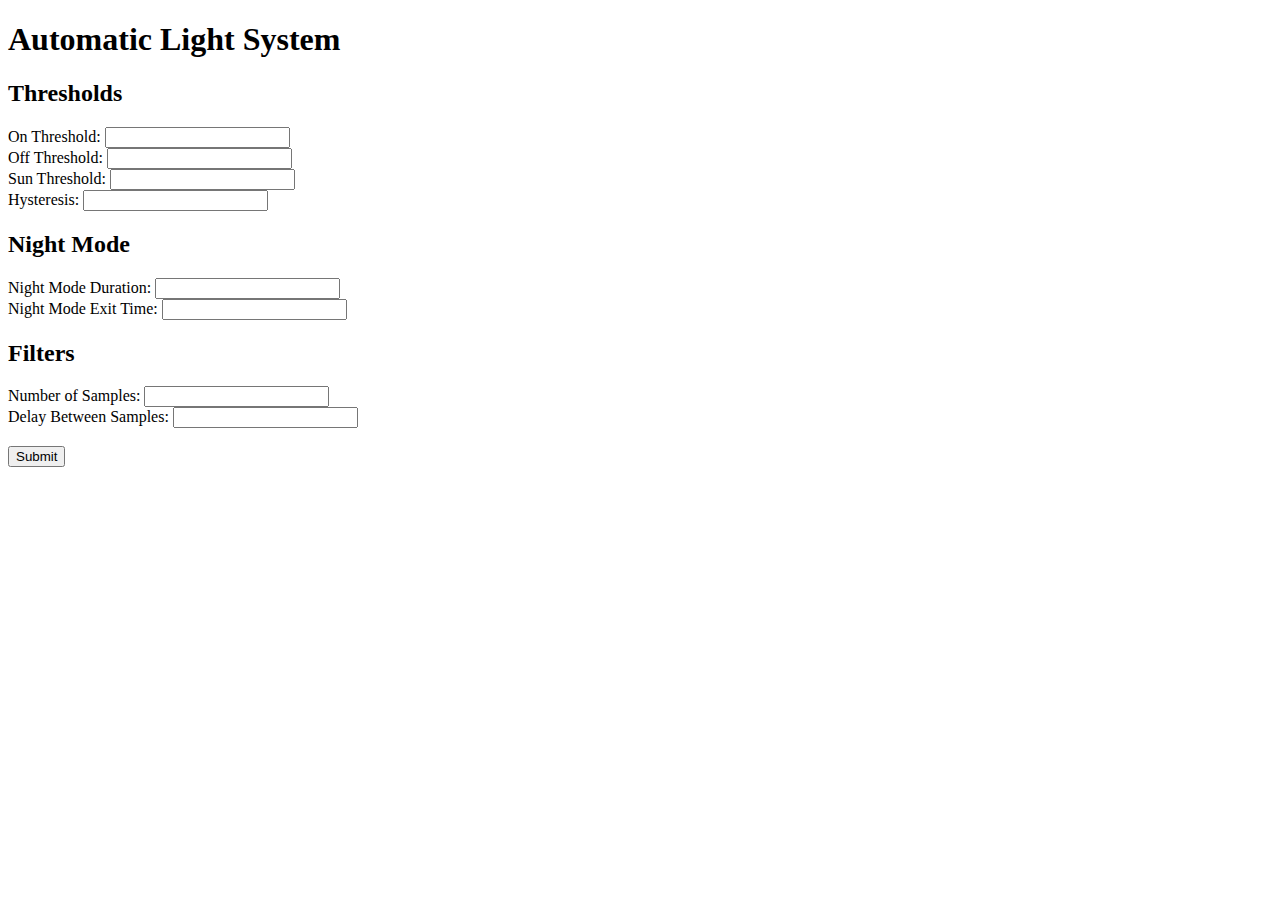
==== esp32/data/index.html @ fe079517 "esp32" ====
<!DOCTYPE html>
<html>
<head>
    <meta charset='utf-8'>
    <meta http-equiv='X-UA-Compatible' content='IE=edge'>
    <title>Automatic Light System v1.0</title>
    <meta name='viewport' content='width=device-width, initial-scale=1'>
</head>
<body>
    <h1>Automatic Light System</h1>
    
    <h2>Thresholds</h2>
    <label for="onThreshold">On Threshold:</label>
    <input type="number" id="onThreshold"><br>

    <label for="offThreshold">Off Threshold:</label>
    <input type="number" id="offThreshold"><br>

    <label for="sunThreshold">Sun Threshold:</label>
    <input type="number" id="sunThreshold"><br>

    <label for="hysteresis">Hysteresis:</label>
    <input type="number" id="hysteresis"><br>

    <h2>Night Mode</h2>
    <label for="nightMode">Night Mode Duration:</label>
    <input type="number" id="nightMode"><br>

    <label for="nightModeExit">Night Mode Exit Time:</label>
    <input type="number" id="nightModeExit"><br>

    <h2>Filters</h2>
    <label for="sampleCount">Number of Samples:</label>
    <input type="number" id="sampleCount"><br>

    <label for="sampleDelay">Delay Between Samples:</label>
    <input type="number" id="sampleDelay"><br>

    <br>
    <input type="submit" value="Submit" onclick="submitForm()">

    <script>
        function loadSettings() {
            fetch("/getSettings")
            .then(response => response.json())
            .then(data => {
                document.getElementById("onThreshold").value = data.onThreshold;
                document.getElementById("offThreshold").value = data.offThreshold;
                document.getElementById("sunThreshold").value = data.sunThreshold;
                document.getElementById("hysteresis").value = data.hysteresis;
                document.getElementById("sampleCount").value = data.sampleCount;
                document.getElementById("sampleDelay").value = data.sampleDelay;
                document.getElementById("nightMode").value = data.nightMode;
                document.getElementById("nightModeExit").value = data.nightModeExit;
            })
            .catch(error => console.error("Error fetching settings:", error));
        }

        function submitForm() {
            const params = new URLSearchParams();
            params.append("onThreshold", document.getElementById("onThreshold").value);
            params.append("offThreshold", document.getElementById("offThreshold").value);
            params.append("sunThreshold", document.getElementById("sunThreshold").value);
            params.append("hysteresis", document.getElementById("hysteresis").value);
            params.append("sampleCount", document.getElementById("sampleCount").value);
            params.append("sampleDelay", document.getElementById("sampleDelay").value);
            params.append("nightMode", document.getElementById("nightMode").value);
            params.append("nightModeExit", document.getElementById("nightModeExit").value);

            fetch("/submit?" + params.toString(), { method: "GET" })
            .then(response => {
                window.location.href = "/";
            });
        }

        // Load settings on page load
        window.onload = loadSettings;
    </script>
</body>
</html>
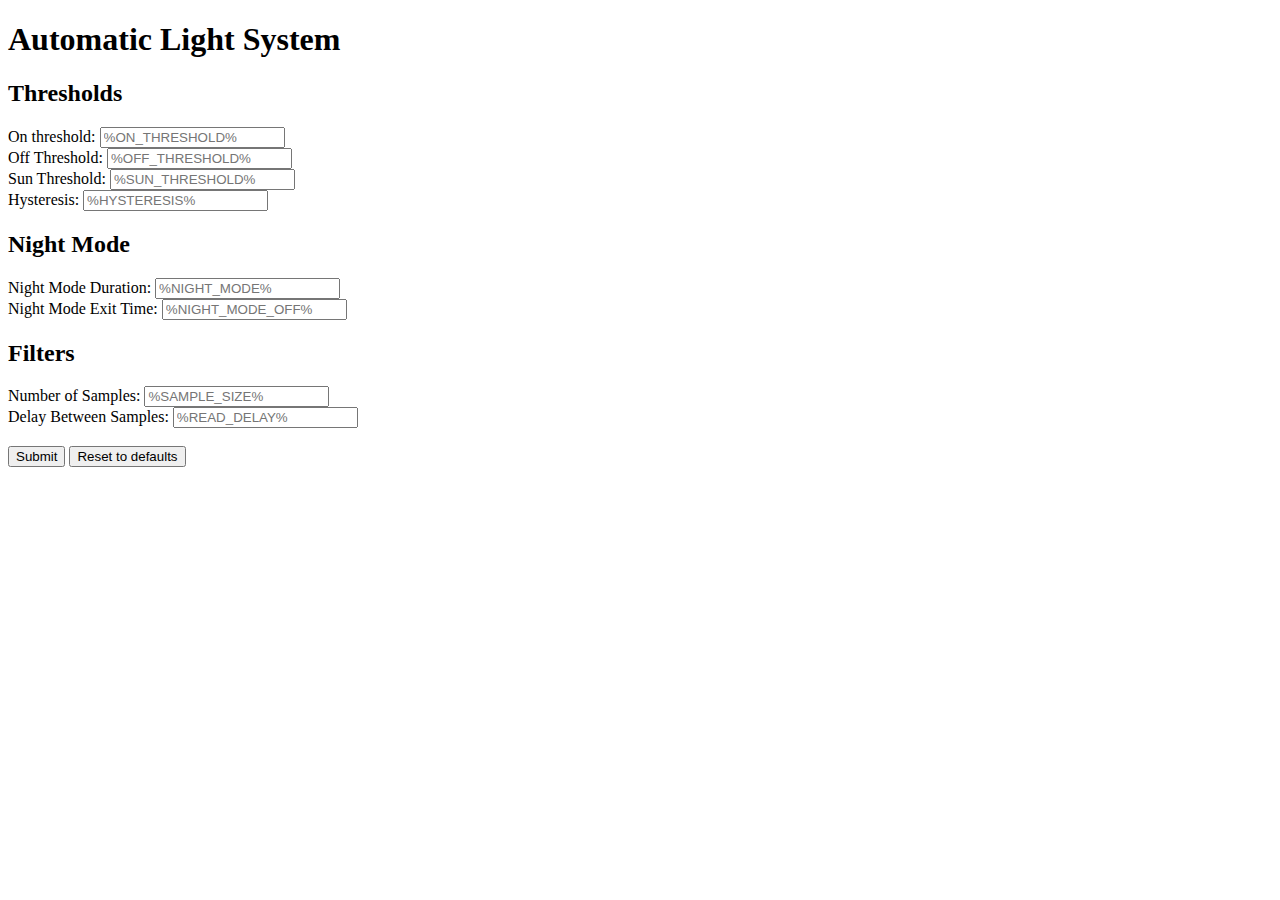
==== commit 2e5c69d8: "working web interface" ====
--- a/esp32/data/index.html
+++ b/esp32/data/index.html
@@ -1,80 +1,46 @@
 <!DOCTYPE html>
-<html>
+<html lang="en">
 <head>
-    <meta charset='utf-8'>
-    <meta http-equiv='X-UA-Compatible' content='IE=edge'>
-    <title>Automatic Light System v1.0</title>
-    <meta name='viewport' content='width=device-width, initial-scale=1'>
+    <meta charset="UTF-8">
+    <meta name="viewport" content="width=device-width, initial-scale=1.0">
+    <title>ALS</title>
 </head>
 <body>
     <h1>Automatic Light System</h1>
     
     <h2>Thresholds</h2>
-    <label for="onThreshold">On Threshold:</label>
-    <input type="number" id="onThreshold"><br>
+    <form action="/get">
+        On threshold: <input placeholder="%ON_THRESHOLD%" type="number" name="on_threshold"><br>
+        Off Threshold: <input placeholder="%OFF_THRESHOLD%" type="number" name="off_threshold"><br>
 
-    <label for="offThreshold">Off Threshold:</label>
-    <input type="number" id="offThreshold"><br>
-
-    <label for="sunThreshold">Sun Threshold:</label>
-    <input type="number" id="sunThreshold"><br>
-
-    <label for="hysteresis">Hysteresis:</label>
-    <input type="number" id="hysteresis"><br>
-
+        Sun Threshold: <input placeholder="%SUN_THRESHOLD%" type="number" name="sun_threshold"><br>
+        Hysteresis: <input placeholder="%HYSTERESIS%" type="number" name="hysteresis"><br>
+        <!-- <input type="submit" value="Submit"> -->
+    <!-- </form> -->
+        
     <h2>Night Mode</h2>
-    <label for="nightMode">Night Mode Duration:</label>
-    <input type="number" id="nightMode"><br>
-
-    <label for="nightModeExit">Night Mode Exit Time:</label>
-    <input type="number" id="nightModeExit"><br>
+    <!-- <form action="/get"> -->
+        Night Mode Duration: <input placeholder="%NIGHT_MODE%" type="number" name="night_mode"><br>
+        Night Mode Exit Time: <input placeholder="%NIGHT_MODE_OFF%" type="number" name="night_mode_off"><br>
+        <!-- <input type="submit" value="Submit"> -->
+    <!-- </form> -->
 
     <h2>Filters</h2>
-    <label for="sampleCount">Number of Samples:</label>
-    <input type="number" id="sampleCount"><br>
-
-    <label for="sampleDelay">Delay Between Samples:</label>
-    <input type="number" id="sampleDelay"><br>
-
-    <br>
-    <input type="submit" value="Submit" onclick="submitForm()">
-
+    <!-- <form action="/get"> -->
+        Number of Samples: <input placeholder="%SAMPLE_SIZE%" type="number" name="sample_size"><br>
+        Delay Between Samples: <input placeholder="%READ_DELAY%" type="number" name="read_delay"><br>
+        
+        <br>
+    <!-- </form> -->
+    <input type="submit" value="Submit">
+    <button onclick="resetDefaults()">Reset to defaults</button>
+    </form>
     <script>
-        function loadSettings() {
-            fetch("/getSettings")
-            .then(response => response.json())
-            .then(data => {
-                document.getElementById("onThreshold").value = data.onThreshold;
-                document.getElementById("offThreshold").value = data.offThreshold;
-                document.getElementById("sunThreshold").value = data.sunThreshold;
-                document.getElementById("hysteresis").value = data.hysteresis;
-                document.getElementById("sampleCount").value = data.sampleCount;
-                document.getElementById("sampleDelay").value = data.sampleDelay;
-                document.getElementById("nightMode").value = data.nightMode;
-                document.getElementById("nightModeExit").value = data.nightModeExit;
-            })
-            .catch(error => console.error("Error fetching settings:", error));
+        function resetDefaults() {
+            fetch('/reset')
+                .then(response => response.text);
         }
 
-        function submitForm() {
-            const params = new URLSearchParams();
-            params.append("onThreshold", document.getElementById("onThreshold").value);
-            params.append("offThreshold", document.getElementById("offThreshold").value);
-            params.append("sunThreshold", document.getElementById("sunThreshold").value);
-            params.append("hysteresis", document.getElementById("hysteresis").value);
-            params.append("sampleCount", document.getElementById("sampleCount").value);
-            params.append("sampleDelay", document.getElementById("sampleDelay").value);
-            params.append("nightMode", document.getElementById("nightMode").value);
-            params.append("nightModeExit", document.getElementById("nightModeExit").value);
-
-            fetch("/submit?" + params.toString(), { method: "GET" })
-            .then(response => {
-                window.location.href = "/";
-            });
-        }
-
-        // Load settings on page load
-        window.onload = loadSettings;
     </script>
 </body>
 </html>
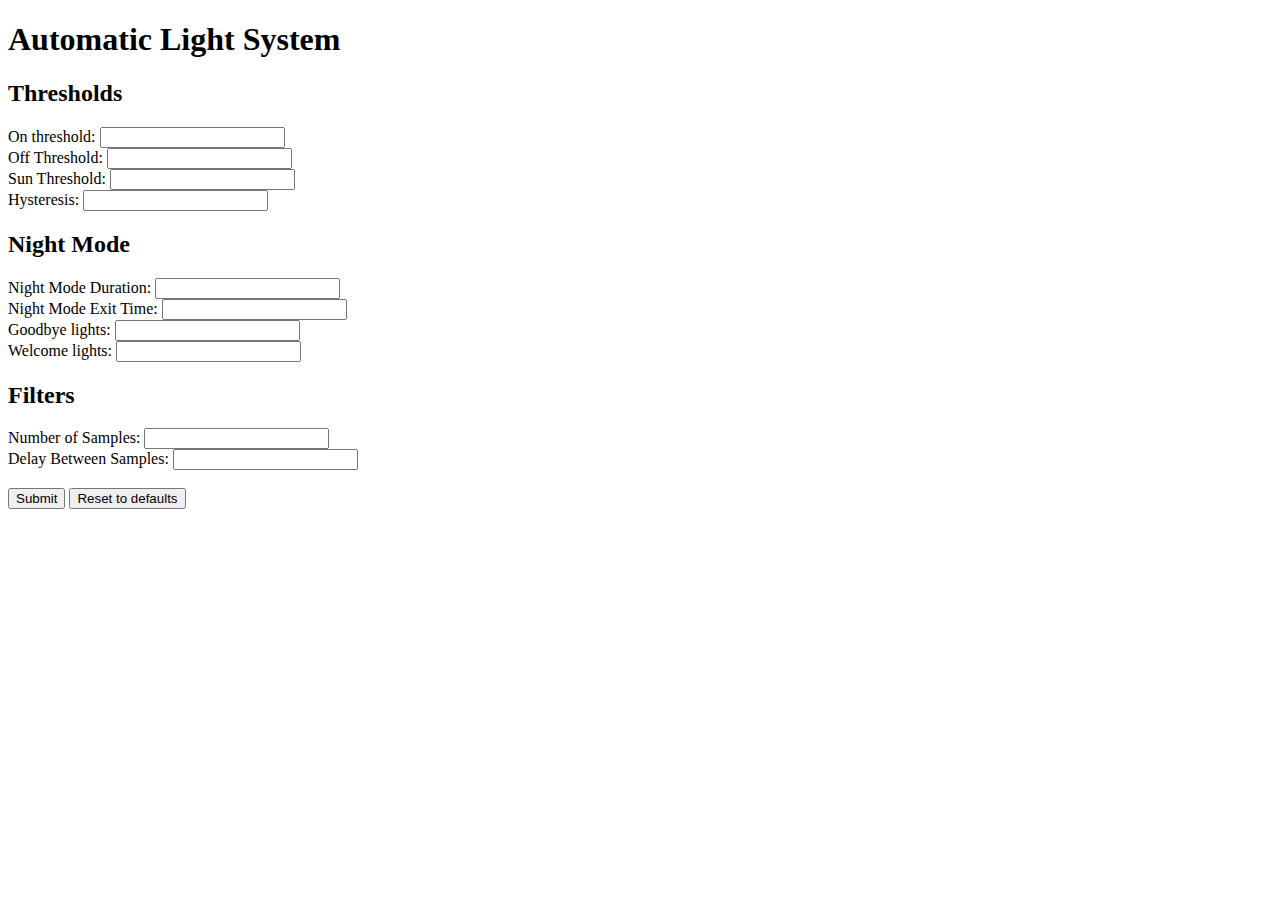
==== commit 688312d8: "code optimizations" ====
--- a/esp32/data/index.html
+++ b/esp32/data/index.html
@@ -10,25 +10,28 @@
     
     <h2>Thresholds</h2>
     <form action="/get">
-        On threshold: <input placeholder="%ON_THRESHOLD%" type="number" name="on_threshold"><br>
-        Off Threshold: <input placeholder="%OFF_THRESHOLD%" type="number" name="off_threshold"><br>
+        On threshold: <input value="%on_threshold%" type="number" name="on_threshold" onfocus="this.select()"><br>
+        Off Threshold: <input value="%off_threshold%" type="number" name="off_threshold" onfocus="this.select()"><br>
 
-        Sun Threshold: <input placeholder="%SUN_THRESHOLD%" type="number" name="sun_threshold"><br>
-        Hysteresis: <input placeholder="%HYSTERESIS%" type="number" name="hysteresis"><br>
+        Sun Threshold: <input value="%sun_threshold%" type="number" name="sun_threshold" onfocus="this.select()"><br>
+        Hysteresis: <input value="%hysteresis%" type="number" name="hysteresis" onfocus="this.select()"><br>
         <!-- <input type="submit" value="Submit"> -->
     <!-- </form> -->
         
     <h2>Night Mode</h2>
     <!-- <form action="/get"> -->
-        Night Mode Duration: <input placeholder="%NIGHT_MODE%" type="number" name="night_mode"><br>
-        Night Mode Exit Time: <input placeholder="%NIGHT_MODE_OFF%" type="number" name="night_mode_off"><br>
+        Night Mode Duration: <input value="%night_mode%" type="number" name="night_mode" onfocus="this.select()"><br>
+        Night Mode Exit Time: <input value="%night_mode_off%" type="number" name="night_mode_off" onfocus="this.select()"><br>
+
+        Goodbye lights: <input value="%goodbye_lights%" type="number" name="goodbye_lights" onfocus="this.select()"><br>
+        Welcome lights: <input value="%welcome_lights%" type="number" name="welcome_lights" onfocus="this.select()"><br>
         <!-- <input type="submit" value="Submit"> -->
     <!-- </form> -->
 
     <h2>Filters</h2>
     <!-- <form action="/get"> -->
-        Number of Samples: <input placeholder="%SAMPLE_SIZE%" type="number" name="sample_size"><br>
-        Delay Between Samples: <input placeholder="%READ_DELAY%" type="number" name="read_delay"><br>
+        Number of Samples: <input value="%sample_size%" type="number" name="sample_size" onfocus="this.select()"><br>
+        Delay Between Samples: <input value="%read_delay%" type="number" name="read_delay" onfocus="this.select()"><br>
         
         <br>
     <!-- </form> -->
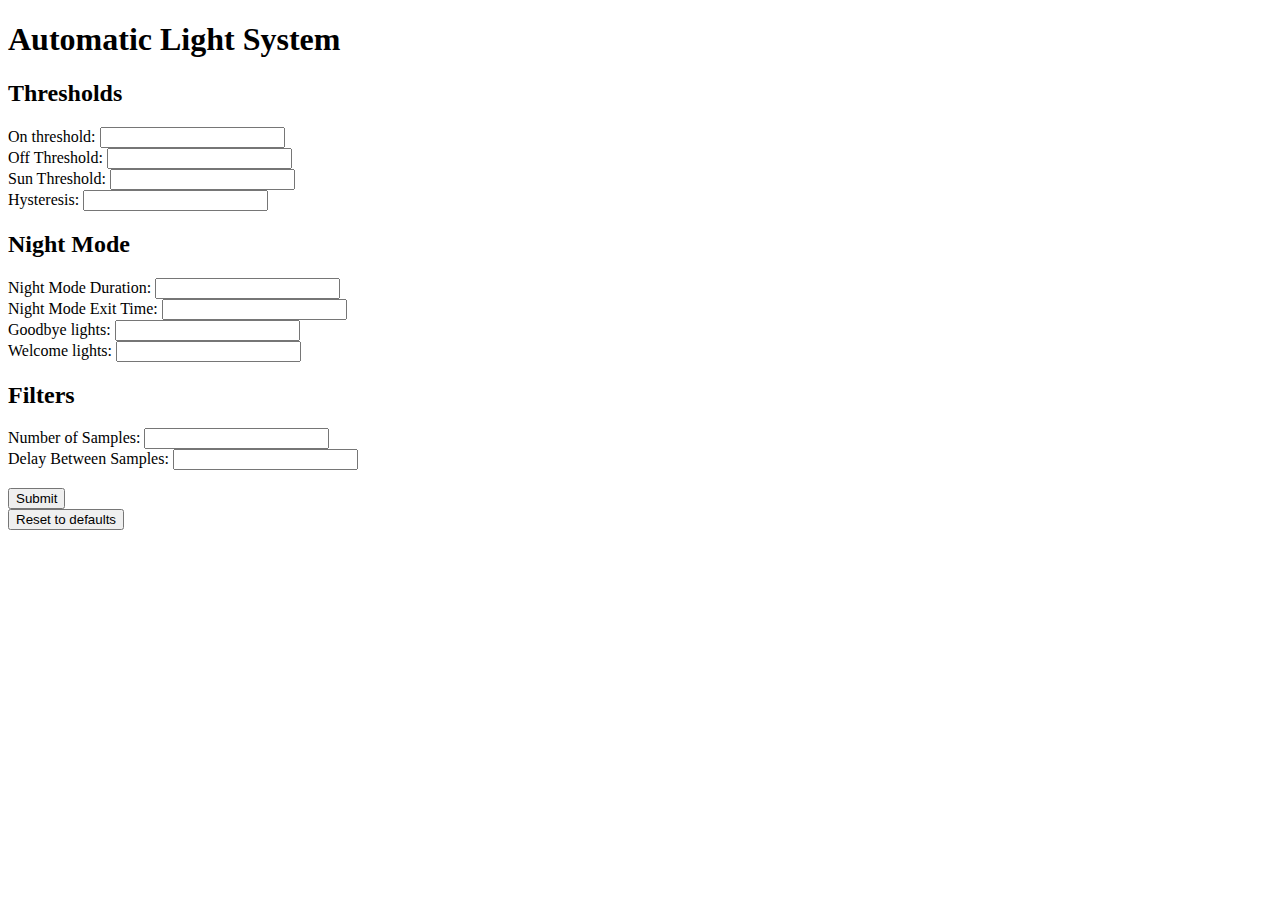
==== commit 599fa119: "reset settings fix" ====
--- a/esp32/data/index.html
+++ b/esp32/data/index.html
@@ -9,7 +9,7 @@
     <h1>Automatic Light System</h1>
     
     <h2>Thresholds</h2>
-    <form action="/get">
+    <form action="/get" method="get">
         On threshold: <input value="%on_threshold%" type="number" name="on_threshold" onfocus="this.select()"><br>
         Off Threshold: <input value="%off_threshold%" type="number" name="off_threshold" onfocus="this.select()"><br>
 
@@ -35,13 +35,16 @@
         
         <br>
     <!-- </form> -->
-    <input type="submit" value="Submit">
-    <button onclick="resetDefaults()">Reset to defaults</button>
-    </form>
+    <input type="submit" value="Submit" onclick="location.reload()">
+</form>
+
+<button onclick="resetDefaults()">Reset to defaults</button>
+    
     <script>
         function resetDefaults() {
-            fetch('/reset')
-                .then(response => response.text);
+            fetch('/reset', { method: 'POST' })
+                .then(response => response.text)
+                .then(() => location.reload());
         }
 
     </script>
